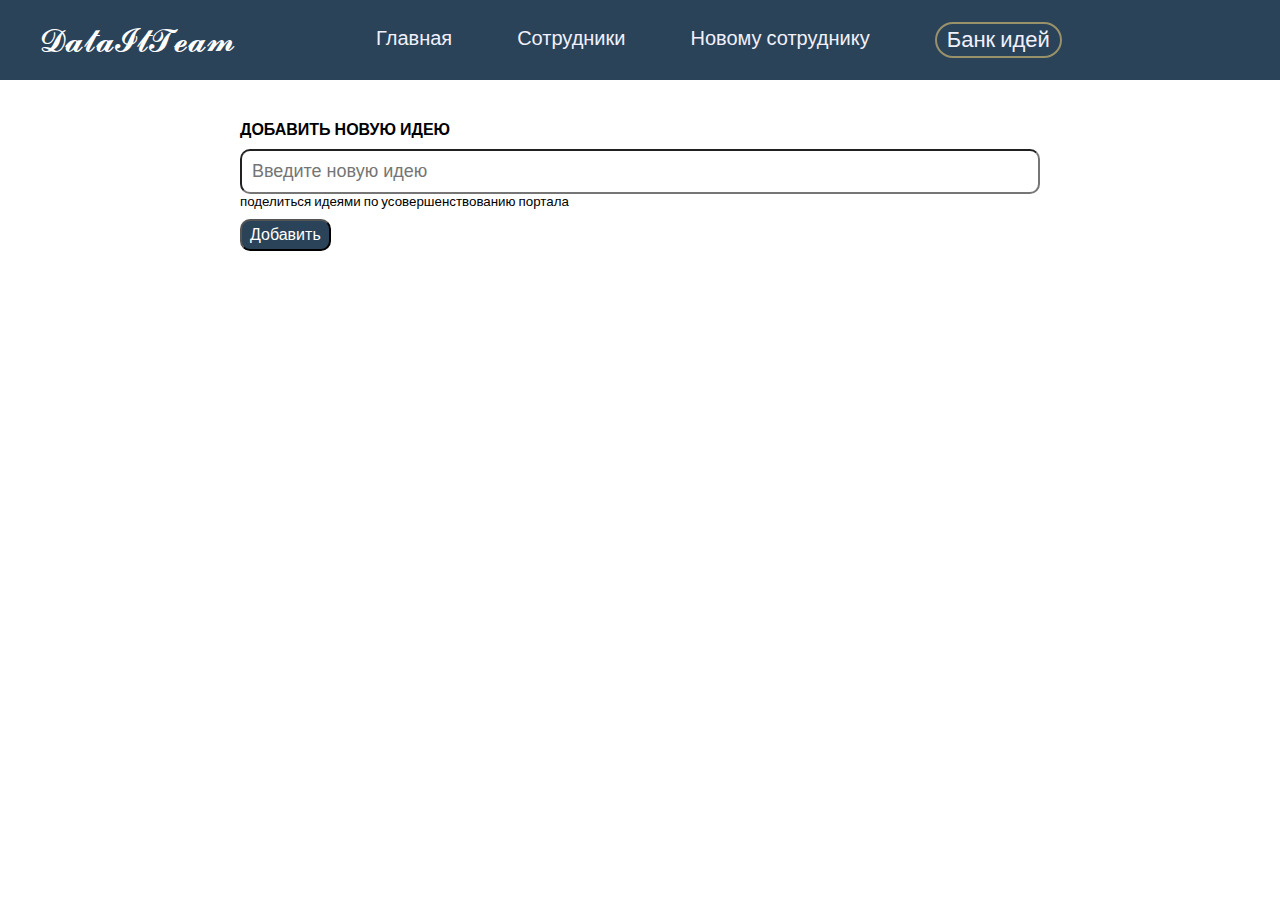
==== idea.html @ 1f40884e "Add files via upload" ====
<!DOCTYPE html>
<html lang="ru">

<head>
    <meta charset="UTF-8" />
    <meta name="viewport" content="width=device-width, initial-scale=1.0" />
    <!-- <link rel="stylesheet" href="https://maxcdn.bootstrapcdn.com/bootstrap/4.0.0/css/bootstrap.min.css"
        integrity="sha384-Gn5384xqQ1aoWXA+058RXPxPg6fy4IWvTNh0E263XmFcJlSAwiGgFAW/dAiS6JXm" crossorigin="anonymous" /> -->
    <link rel="stylesheet" href="style.css">
    <link rel="stylesheet" href="idea.css">
    <script src="idea.js" defer></script>
    <title>Банк идей</title>
</head>

<body>

    <header class="header">
        <div class="container">
            <div class="header__inner">
                <a href="#" class="header__logo ">
                    𝓓𝓪𝓽𝓪𝓘𝓽𝓣𝓮𝓪𝓶
                    <!-- <img src="" alt="" class="logo__image"> -->
                </a>
                <nav class="header-menu">
                    <ul class="header-menu__list">
                        <li class="header-menu__item"><a href="index.html" class="header-menu__link">Главная</a></li>
                        <li class="header-menu__item"><a href="person.html" class="header-menu__link">Сотрудники</a>
                        </li>
                        <!-- <li class="header-menu__item"><a href="#" class="header-menu__link">Документы</a></li> -->
                        <!-- <li class="header-menu__item"><a href="#" class="header-menu__link">Чат</a></li> -->

                        <li class="header-menu__item"><a href="#" class="header-menu__link">Новому
                                сотруднику</a></li>
                        <li class="header-menu__item"><a href="#" class="header-menu__link" id="idea__link">Банк
                                идей</a></li>
                    </ul>
                </nav>
                <div class="burger">
                    <span></span>
                </div>
            </div>
        </div>
    </header>

    <div class="idea">
        <div class="container">
            <div class="idea_container">

                <div class="idea__inner">

                    <!-- <div class="idea__logo">
                        Мы ценим ваше
                        участие в формировании будущих изменений нашего портала и приглашаем вас оценить идеи ваших
                        коллег</div> -->
                    <!-- Форма для ввода -->
                    <div class="card">

                        <div class="card-body">

                            <form id="form">
                                <div class="card-header logo">Добавить новую идею</div>
                                <div class="form-group">
                                    <input type="text" class="form-idea" id="taskInput" placeholder="Введите новую идею"
                                        autocomplete="off">
                                    <small id="emailHelp" class="form-text">поделиться идеями по усовершенствованию
                                        портала
                                    </small>
                                </div>
                                <button type="submit" class="form-btn ">Добавить</button>
                            </form>
                        </div>
                    </div>
                    <!-- //Форма для ввода  -->

                    <!-- <button id="removeDoneTasks" class="btn btn-secondary mt-4 float-right">Удалить выполненные задачи</button> -->

                    <!-- List of tasks -->
                    <div class="card mb-4">
                        <ul id="tasksList" class="list-group">
                            <!-- <li class="list-group-item d-flex justify-content-between task-item">
					<span class="task-title">Купить молоко</span>
					<div class="task-item__buttons">
						<button type="button done" data-action="done" class="btn-action">
							🤍0
						</button>
						<button type="button" data-action="delete" class="btn-action">
							<img src="./img/cross.svg" alt="Done" width="18" height="18">
						</button>
					</div>
				    </li> -->

                        </ul>
                    </div>
                    <!-- //List of tasks -->
                </div>
            </div>
        </div>
    </div>

</body>


</html>
---- style.css ----
@import url("https://fonts.googleapis.com/css2?family=Karla:ital,wght@0,200..800;1,200..800&display=swap");
html {
  box-sizing: border-box;
}

*,
*::after,
*::before {
  box-sizing: inherit;
}

a {
  text-decoration: none; /*убрать подчеhкивание*/
  color: inherit; /*наследует цвет*/
}

input,
textarea,
button,
select,
a {
  -webkit-tap-highlight-color: transparent; /* убрать синее выделение вокруг кнопок*/
}
ul {
  list-style: none; /*убрать точки у списка*/
}

.container {
  max-width: 1240px;
  margin: 0 auto;
  padding-left: 20px;
  padding-right: 20px;
  cursor: default;
}
body {
  font-family: "Karla", sans-serif;
  margin: 0px;
}

/* -----------------HEADER------------------------------ */
.open {
  display: flex !important;
}

.header {
  background-color: #2a4359;
  /* position: fixed; */
}
.header__inner {
  min-height: 80px;
  display: flex;
  align-items: center;
}
.header__logo {
  font-size: 32px;
  /* font-weight: bold; */
  color: #ffffff;
}

@media (max-width: 650px) {
  .header__logo {
    font-size: 26px;
  }
}

.header-menu {
  margin: 0px 0px 0px 100px;
}

.header-menu__list {
  display: flex;
  gap: 0 65px; /*расстояние между элеметами 65px*/
}
.header-menu__item {
}

.header-menu__link {
  font-size: 20px;
  color: #f1f0fc;
}

.header-menu__link:hover {
  color: #edd37e;
}

#main__link {
  padding: 3px 10px;
  margin-bottom: 10px;
  font-size: 22px;
  border: 2px solid #c4b171b6;
  border-radius: 20px;
}
#person__link {
  padding: 3px 10px;
  margin-bottom: 10px;
  font-size: 22px;
  border: 2px solid #c4b171b6;
  border-radius: 20px;
}
/* #newPerson__link {
  padding: 3px 10px;
  margin-bottom: 10px;
  font-size: 22px;
  border: 2px solid #c4b171b6;
  border-radius: 20px;
}*/
#idea__link {
  padding: 3px 10px;
  margin-bottom: 10px;
  font-size: 22px;
  border: 2px solid #c4b171b6;
  border-radius: 20px;
}

/* БУРГЕР */
.burger {
  display: none;
  position: relative;
  z-index: 50;
  align-items: center;
  justify-content: flex-end;
  width: 30px;
  height: 30px;
}

.burger span {
  height: 2px;
  width: 80%;
  transform: scale(1);
  background-color: #ffffff;
}

.burger::before,
.burger::after {
  content: "";
  position: absolute;
  height: 2px;
  width: 100%;
  background-color: #ffffff;
  transition: all 0.3s ease 0s;
}

.burger::before {
  top: 0;
}

.burger::after {
  bottom: 0;
}

.burger.active span {
  transform: scale(0);
}

.burger.active::before {
  top: 50%;
  transform: rotate(-45deg) translate(0, -50%);
}

.burger.active::after {
  bottom: 50%;
  transform: rotate(45deg) translate(0, 50%);
}

@media (max-width: 1050px) {
  .burger {
    display: flex;
  }

  .header-menu {
    display: none;
    flex-direction: column;
    position: fixed;
    height: 350px;
    width: 100%;
    top: 0;
    bottom: 0;
    left: 0;
    right: 0;
    z-index: 50;
    overflow-y: auto;
    padding: 50px 40px;
    margin: 0;
    background-color: #2a4359;
    animation: burgerAnimation 0.4s;
  }
  .header-menu__list {
    flex-direction: column;
    row-gap: 30px;
    padding-left: 20px;
  }
  .header-menu__item {
    padding-bottom: 10px;
    border-bottom: solid 1px white;
  }
  .header__inner {
    justify-content: space-between;
  }
}

@keyframes burgerAnimation {
  from {
    opacity: 0;
  }
  to {
    opacity: 1;
  }
}
/* ------------СОБЫТИЯ И ДНИ РОЖДЕНИЯ------------------------------------------ */

.info {
  padding: 40px 0 40px 0;
  background-color: #00000007;
}

.info__inner {
  display: flex;
  justify-content: space-evenly;
  align-items: center;
}

/* --------------СОБЫТИЯ--------------------- */

.info-calendar {
  width: 50%;
  max-height: 450px;
  padding: 10px;
}

.logo {
  font-size: 20px;
  font-weight: 600;
  text-transform: uppercase;
}

.info-calendar__logo {
  color: #2a4359;
  font-size: 24px;
  text-shadow: 1px 1px 2px rgb(217, 232, 243);
}

.info-calendar__list {
  padding: 20px;
  background-color: #2a4359;
  border-radius: 50px;
  color: #ffffff;
}

.info-calendar__item {
  display: flex;
  justify-content: space-between;
  align-items: center;

  margin-bottom: 10px;
}

.info-calendar__date {
  text-align: center;
}

.day {
  font-size: 40px;
  margin: 0px;
}

.month {
  margin: 0px;
}

.info-calendar__text {
  font-size: 24px;
  margin: 0px;
  max-width: 370px;
  text-align: center;
}

.plus__btn {
  border-radius: 50%;
  width: 40px;
  height: 40px;
  font-size: 30px;
  background-color: #688cac;
  color: #ffffff;
  display: flex;
  justify-content: center;
  align-items: center;
}

.plus__btn:hover {
  background-color: #c4b071;
  cursor: pointer;
}

@media (max-width: 1000px) {
  .info__inner {
    flex-direction: column;
    /* justify-content: space-evenly; */
    /* align-items: center; */
  }
  .info-calendar {
    width: 90%;
  }
  .info-calendar__item {
    justify-content: space-between;
    margin-bottom: 10px;
  }
}

@media (max-width: 650px) {
  .info {
    padding: 20px 0 20px 0;
    background-color: #00000007;
  }
  .info__inner {
  }
  .info-calendar {
    width: 100%;
    padding: 0;
  }
  .info-calendar__item {
    justify-content: space-between;

    /* margin-bottom: 5px; */
  }
  .info-calendar__logo {
    color: #2a4359;
    font-size: 18px;
    text-shadow: 1px 1px 2px rgb(217, 232, 243);
  }
  .info-calendar__text {
    font-size: 16px;
    margin: 0px;
    /* max-width: 160px; */
    text-align: center;
  }
  .day {
    font-size: 20px;
    margin: 0px;
  }

  .plus__btn {
    border-radius: 50%;
    width: 30px;
    height: 30px;
    font-size: 20px;
    background-color: #688cac;
    color: #ffffff;
    text-align: center;
  }
}
@media (max-width: 460px) {
  .info-calendar__text {
    max-width: 160px;
  }
}

/* --------------ДНИ РОЖДЕНИЯ------------------------------------------------- */

.info-age {
  padding: 20px;
  width: 30%;
  max-height: 400px;
  background-color: #2a4359;
  border-radius: 50px;
}
.info-age__navigation {
  display: flex;
  justify-content: space-between;
  align-items: center;
  padding: 0px 10px 0px 10px;
}
.slider {
  height: 320px;
  overflow: hidden;
}
.info-age__logo {
  font-size: 18px;
  color: #ffffff;
}

.navigation__btn {
}
.early__btn {
}

.next__btn {
}

.btn {
  display: inline-flex;
  justify-content: center;
  align-items: center;
  border-radius: 50%;
  width: 35px;
  height: 35px;
  font-size: 30px;
  background-color: #2a4359;
  border: 0;
  font-weight: bold;
  color: #ffffff;
  position: relative;
  outline: none;
  /* text-shadow: rgb(255, 85, 0) 1px 0 10px; */
}

.btn:hover {
  color: #c4b071;
  /* background-color: #c4b071; */
  cursor: pointer;
}

.info-age__list {
  /* display: flex; */
  /* flex-direction: row; */
  padding-left: 0px;
  position: relative;
  bottom: 0;
  transition: bottom ease 1s;
  /* bottom: 30px; */
}

.info-age__item {
  /* border: 1px solid #688cac; */
  height: 320px;
  display: flex;
  flex-direction: column;
  align-items: center;
  text-align: center;
  color: rgb(255, 255, 255);
  padding: 5px 0;
}

.info-age__img {
  width: 200px;
  /* height: 200px; */
  border-radius: 50%;
}

.info-age__text {
  margin-bottom: 0px;
  text-align: center;
}

.info-age__year {
  margin-bottom: 0px;
}

@media (max-width: 1000px) {
  .info-age {
    width: 60%;
  }
  .info-age__img {
    width: 200px;
  }
}

@media (max-width: 650px) {
  .info-age {
    width: 100%;
  }
  .info-age__img {
    width: 100px;
    /* height: 100px; */
  }
  .info-age__logo {
    font-size: 16px;
  }
  .slider {
    height: 210px;
    overflow: hidden;
  }
}

/* ----------НОВОСТИ---------------------------------- */
.news {
  background-color: #2a4359;
  padding: 40px 0 40px 0;
  /* color: #000000; */
}

.news__inner {
  display: flex;
  flex-wrap: wrap;
  gap: 20px;
  justify-content: center;

  /* border: 10px solid #f1f0fc; */
}

.news__logo {
  text-align: center;
  padding: 20px 0px 20px 0px;
  font-size: 24px;
  margin-bottom: 30px;
  color: #ffffff;
}

.news__item {
  background-color: rgb(255, 255, 255);
  height: 270px;
  width: calc(25% - 15px);
  border: solid 4px #c4b071;

  padding: 15px;
  margin-bottom: 20px;
  display: flex;
  flex-direction: column;
  align-items: center;
  justify-content: center;
}

.item1 {
  border-radius: 80px;
}

.item2 {
  border-top-left-radius: 80px;
  border-bottom-right-radius: 80px;
  border-bottom-left-radius: 80px;
}

.item3 {
  border-top-left-radius: 80px;
  border-top-right-radius: 80px;
  border-bottom-right-radius: 80px;
}

.news__foto {
}

.picture {
  /* border-top-left-radius: 80px; */
  /* width: 100px; */
  height: 100px;
  padding-bottom: 10px;
}

.news__text {
  text-align: center;
}

.news__title {
  font-weight: 600;
}

.news__paragraph {
  color: #000000ba;
}

.news__link {
  text-transform: uppercase;
}

.news__link:hover {
  color: #c4b071;
}

@media (max-width: 1150px) {
  .news__item {
    width: calc(45% - 15px);
  }
}

@media (max-width: 650px) {
  .news {
    padding: 30px 0 20px 0;
  }
  .news__logo {
    padding: 0px;
    font-size: 18px;
    margin-bottom: 20px;
  }
  .news__item {
    height: 240px;
    width: calc(90% - 15px);
    margin-bottom: 0px;
  }
  .picture {
    height: 70px;
  }
  .news__paragraph {
    font-size: 16px;
  }
  .news__link {
    text-transform: uppercase;
    font-size: 16px;
  }
}

@media (max-width: 450px) {
  .news__item {
    height: 240px;
    width: calc(100% - 15px);
  }
  .news__paragraph {
    font-size: 14px;
  }
}

/* -------------FOOTER---------------------- */
.footer {
  background-color: #3e5163;
}

.footer__inner {
  /* display: flex; */
  /* height: 65px; */
  /* justify-content: center; выравнивает по горизонтали по центру */
  /* align-items: center; выравниет по вертикали по центру */
}

.footer__text {
  /* color: #ffffff; */
  /* font-size: 12px; */
  /* letter-spacing: 0.3px; расстояние между буквами */
}
---- idea.css ----
body {
  background-image: url(https://bestwallpapers.net/desktop/wp-content/uploads/2021/02/Bulbs-Glow-Blue-Free-Wallpapers.jpg);
}

.idea {
  margin-top: 20px;
}
.idea_container {
  display: flex;
  justify-content: center;
}
.idea__inner {
  background-color: rgba(255, 255, 255, 0.803);
  width: 70%;
  padding: 20px;
  border-radius: 10px;
}

.card {
}
.card-header {
  margin-bottom: 10px;
  font-size: 16px;
}

.card-body {
}
#form {
}
.form-group {
  display: flex;
  flex-direction: column;
}

.form-idea {
  padding: 10px;
  font-size: 18px;
  border-radius: 10px;
}

.form-text {
  margin-bottom: 10px;
}
.form-btn {
  font-size: 16px;
  border-radius: 10px;
  padding: 5px 8px;
  background-color: #2a4359;
  color: rgb(255, 255, 255);
}
.form-btn:hover {
  background-color: #c4b071;
  cursor: pointer;
}

/* 

*/
.list-group {
  padding: 0 20px;
}
.list-group-item {
  display: flex;
  justify-content: space-between;
  align-items: center;
  padding: 10px;
  margin-bottom: 10px;
  background-color: #2a4359;
  border-radius: 10px;
  /* border: 1px solid #2a4359; */
  color: rgb(255, 255, 255);
}

.task-title {
  font-size: 18px;
  width: 80%;
  word-wrap: break-word;
}

.task-item__buttons {
  display: flex;
  align-items: center;
}

.btn-action {
}
.done {
  border-radius: 10px;
  font-size: 18px;
  height: 35px;
  margin-right: 10px;
  /* background-color: rgb(237, 87, 87);
  color: aliceblue; */
}

.btn-action:hover {
  background-color: #ffffffcc;
  cursor: pointer;
}

.btn-action--done {
  background-color: #ff0000cc;
  color: aliceblue;
  visibility: collapse;
}

.btn-action--done:before {
  /* content: "🤍 0"; */
  content: "🤍 1 ";
  display: flex;
  align-items: center;
  background-color: #ff0000;
  border-radius: 10px;
  font-size: 18px;

  padding: 5px;
  visibility: visible;
}

.btn-action--done:hover {
  background-color: #fa4646cc;
  cursor: pointer;
}

@media (max-width: 1150px) {
  .idea__inner {
    width: 90%;
  }
}

@media (max-width: 800px) {
  .idea__inner {
    width: 100%;
  }
  .task-title {
    width: 70%;
  }
}

@media (max-width: 650px) {
  .idea__inner {
    padding: 20px 5px;
  }
  .task-title {
    font-size: 16px;
  }
  .list-group {
    padding: 0 10px;
  }
  .done {
    font-size: 16px;
  }
  .btn-action--done:before {
    font-size: 16px;
  }
}

@media (max-width: 500px) {
  .idea__inner {
    padding: 20px 8px;
  }
  .list-group {
    padding: 0px;
  }
  .task-title {
    padding-right: 10px;
    width: 75%;
  }
  .container {
    padding: 0 10px;
  }
  .task-item__buttons {
    flex-direction: column;
    justify-content: center;
    align-items: center;
  }
  .done {
    margin-right: 0px;
    margin-bottom: 5px;
  }
}
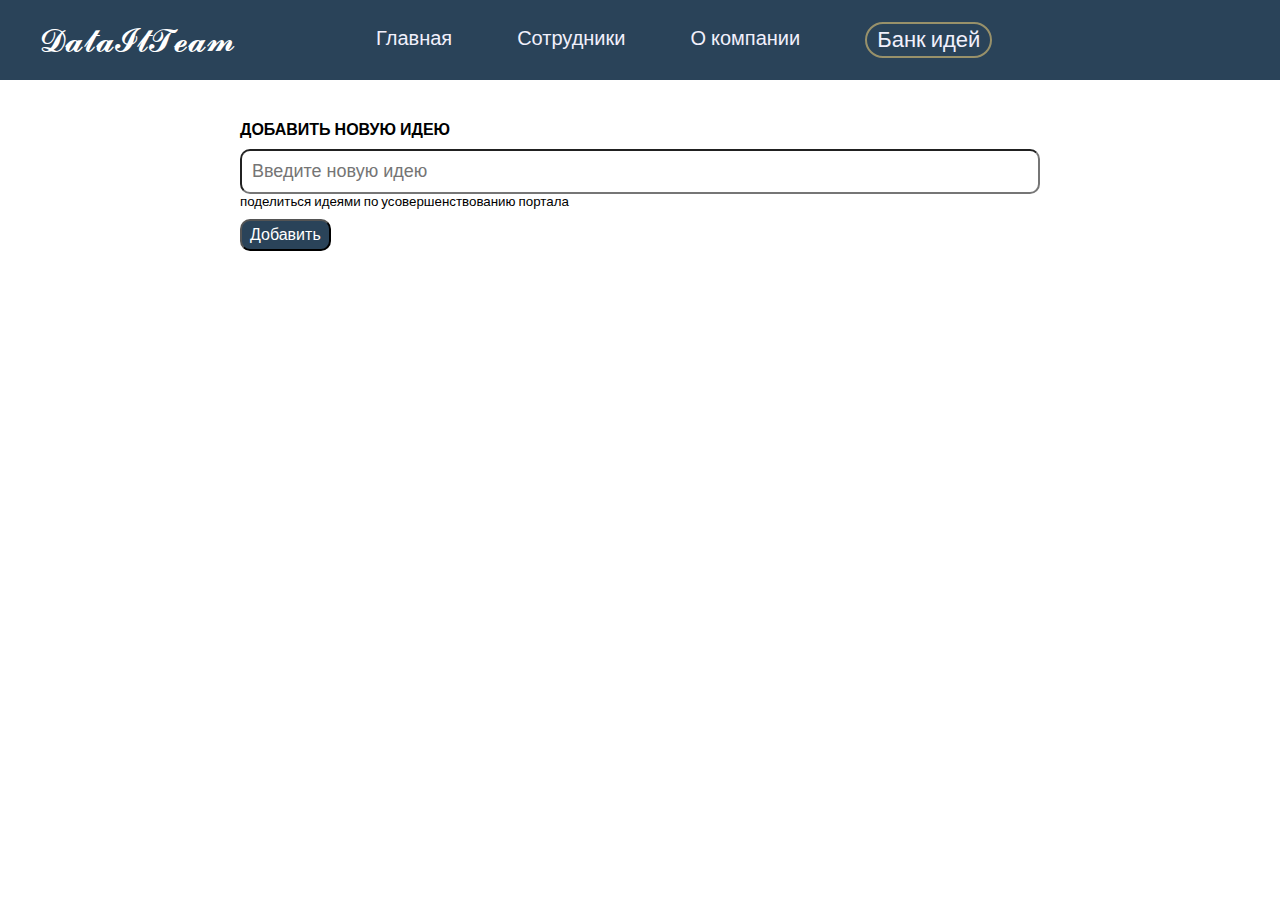
==== commit c9e0ba65: "Add files via upload" ====
--- a/idea.html
+++ b/idea.html
@@ -29,9 +29,8 @@
                         <!-- <li class="header-menu__item"><a href="#" class="header-menu__link">Документы</a></li> -->
                         <!-- <li class="header-menu__item"><a href="#" class="header-menu__link">Чат</a></li> -->
 
-                        <li class="header-menu__item"><a href="#" class="header-menu__link">Новому
-                                сотруднику</a></li>
-                        <li class="header-menu__item"><a href="#" class="header-menu__link" id="idea__link">Банк
+                        <li class="header-menu__item"><a href="job.html" class="header-menu__link">О компании</a></li>
+                        <li class="header-menu__item"><a href="idea.html" class="header-menu__link" id="idea__link">Банк
                                 идей</a></li>
                     </ul>
                 </nav>
--- a/style.css
+++ b/style.css
@@ -287,8 +287,9 @@
 }
 
 .plus__btn:hover {
-  background-color: #c4b071;
+  background-color: #c4b171cf;
   cursor: pointer;
+  /* box-shadow: 1px 1px 5px 5px #c4b071; */
 }
 
 @media (max-width: 1000px) {
